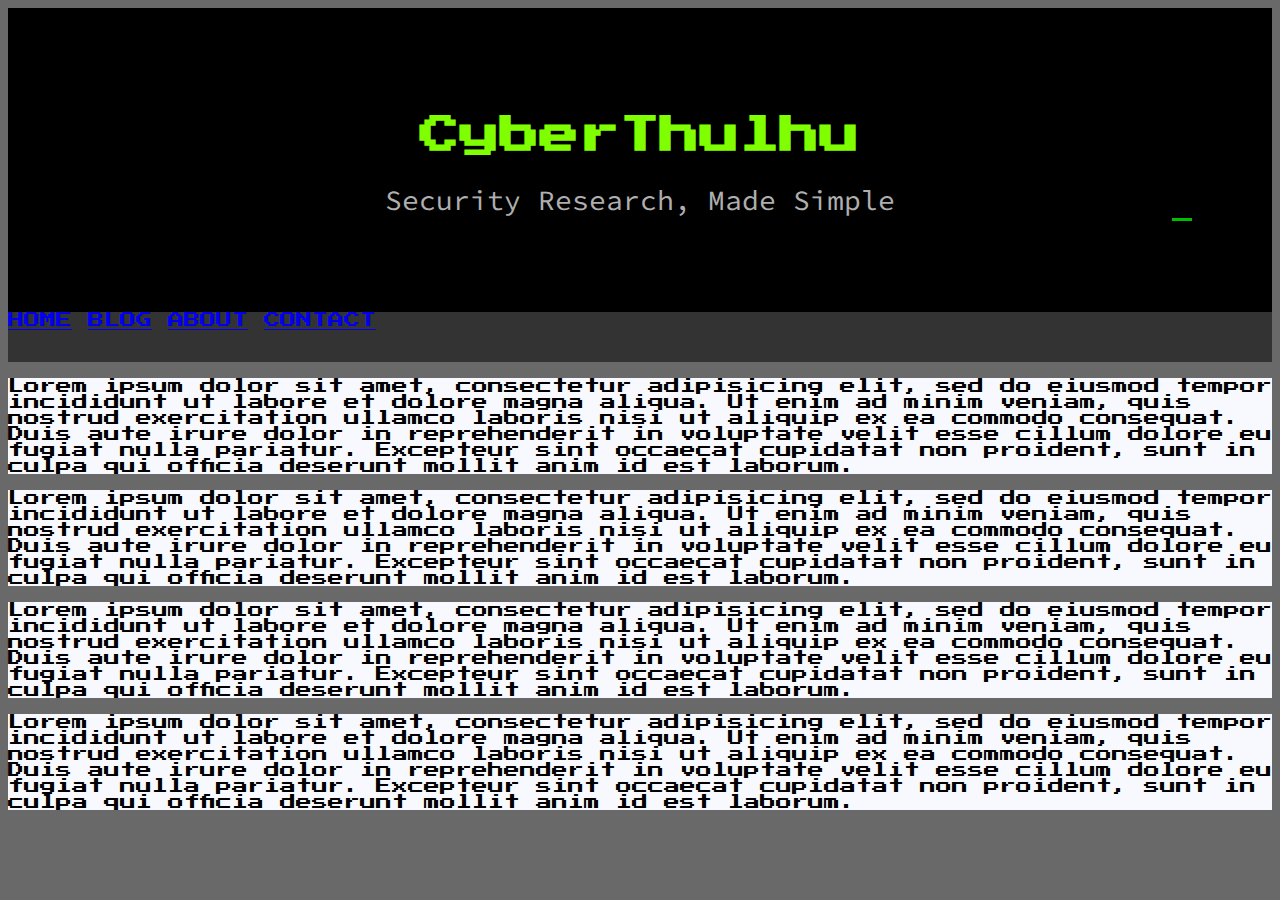
==== index.html @ 2939349a "Updated Files" ====
<!DOCTYPE html>
<html>
<head>
	<title>CyberThulhu Main Page</title>
	<meta charset="utf-8">
	<meta name="viewport" content="width=device-width, initial-scale=1">
	<link rel="stylesheet" type="text/css" href="./css/main.css">
	<link rel="stylesheet" type="text/css" href="https://fonts.googleapis.com/css2?family=Press+Start+2P&display=swap" >
	<script type="text/javascript" src="./js/core.js"></script>
</head>
<body>
	<!-- Header -->
	<header class="header">
		
		<h1><div id="demo"></div></h1>
		<script type="text/javascript">	typeWriter(); </script>
		<div id="parent">Security Research, Made Simple<div id="border"></div></div>

	</header>
	<!-- Navigation Bar-->
	<div class="navbar">
		<a class="nav_links" href="https://cyberthulhu.net/">HOME</a>
		<a class="nav_links" href="https://cyberthulhu.net/blog/blog_main.html">BLOG</a>
		<a class="nav_links" href="https://cyberthulhu.net/about.html">ABOUT</a>
		<a class="nav_links" href="https://cyberthulhu.net/contact.html">CONTACT</a>
	</div>
	<div>
		<p>
			Lorem ipsum dolor sit amet, consectetur adipisicing elit, sed do eiusmod
			tempor incididunt ut labore et dolore magna aliqua. Ut enim ad minim veniam,
			quis nostrud exercitation ullamco laboris nisi ut aliquip ex ea commodo
			consequat. Duis aute irure dolor in reprehenderit in voluptate velit esse
			cillum dolore eu fugiat nulla pariatur. Excepteur sint occaecat cupidatat non
			proident, sunt in culpa qui officia deserunt mollit anim id est laborum.
		</p>
		<p>
			Lorem ipsum dolor sit amet, consectetur adipisicing elit, sed do eiusmod
			tempor incididunt ut labore et dolore magna aliqua. Ut enim ad minim veniam,
			quis nostrud exercitation ullamco laboris nisi ut aliquip ex ea commodo
			consequat. Duis aute irure dolor in reprehenderit in voluptate velit esse
			cillum dolore eu fugiat nulla pariatur. Excepteur sint occaecat cupidatat non
			proident, sunt in culpa qui officia deserunt mollit anim id est laborum.
		</p>
		<p>
			Lorem ipsum dolor sit amet, consectetur adipisicing elit, sed do eiusmod
			tempor incididunt ut labore et dolore magna aliqua. Ut enim ad minim veniam,
			quis nostrud exercitation ullamco laboris nisi ut aliquip ex ea commodo
			consequat. Duis aute irure dolor in reprehenderit in voluptate velit esse
			cillum dolore eu fugiat nulla pariatur. Excepteur sint occaecat cupidatat non
			proident, sunt in culpa qui officia deserunt mollit anim id est laborum.
		</p>
		<p>
			Lorem ipsum dolor sit amet, consectetur adipisicing elit, sed do eiusmod
			tempor incididunt ut labore et dolore magna aliqua. Ut enim ad minim veniam,
			quis nostrud exercitation ullamco laboris nisi ut aliquip ex ea commodo
			consequat. Duis aute irure dolor in reprehenderit in voluptate velit esse
			cillum dolore eu fugiat nulla pariatur. Excepteur sint occaecat cupidatat non
			proident, sunt in culpa qui officia deserunt mollit anim id est laborum.
		</p>
	</div>
</body>
</html>
---- css/main.css ----
@import url('https://fonts.googleapis.com/css?family=Source+Code+Pro');

/* */
body {
		font-family: 'Press Start 2P', cursive;
		background-color: #696969;
}

/* */
h1 {
		font-family: 'Press Start 2P', cursive;
}

/* */
p {
		font-family: 'Press Start 2P', cursive;
		background: #F8F8FF;
}

.header {
	font-family: 'Press Start 2P', cursive;
	padding: 80px;
	text-align: center;
	background: #000000;
	color: #7FFF00;
}
.header h1 {
		font-size: 40px;
		font-family: 'Press Start 2P', cursive;
		overflow: hidden;
		position: relative;
}
.header p {
		font-family: 'Press Start 2P', cursive;
		text-align: center;
		background-color: #000000;
		color: #7FFF00;
}

/* */
.navbar {

		overflow: hidden;
		position: sticky;
		position: -webkit-sticky;
		top: 15px;
		height: 50px;
		background-color: #333;
		color: #7FFF00;
}

#parent {
  height: 40px;
  white-space: nowrap;
  text-align: center;
  margin: 10px auto 10px auto;
  overflow: hidden;
  font-family: 'Source Code Pro', monospace;  
  font-size: 28px;
  color: rgba(255,255,255,.70);
  position:	relative;
}

#border {
  border-bottom: solid 3px rgba(0,255,0,.75);
  overflow: hidden;
  position: absolute;
  right: 0px;
  width: 20px;
}

/* Animation */
#parent {
  animation: animated-text 2s steps(33,end) 1s 1 normal both;
}

#border {
   animation: animated-cursor 600ms steps(33,end) infinite;
}

/* text animation */

@keyframes animated-text{
  from{width: 0px;}
  to{width: 520px;}
}

/* cursor animations */

@keyframes animated-cursor{
  from{width: 20px; border-bottom-color: rgba(0,255,0,.75);}
  to{width: 20px; border-bottom-color: transparent;}
}
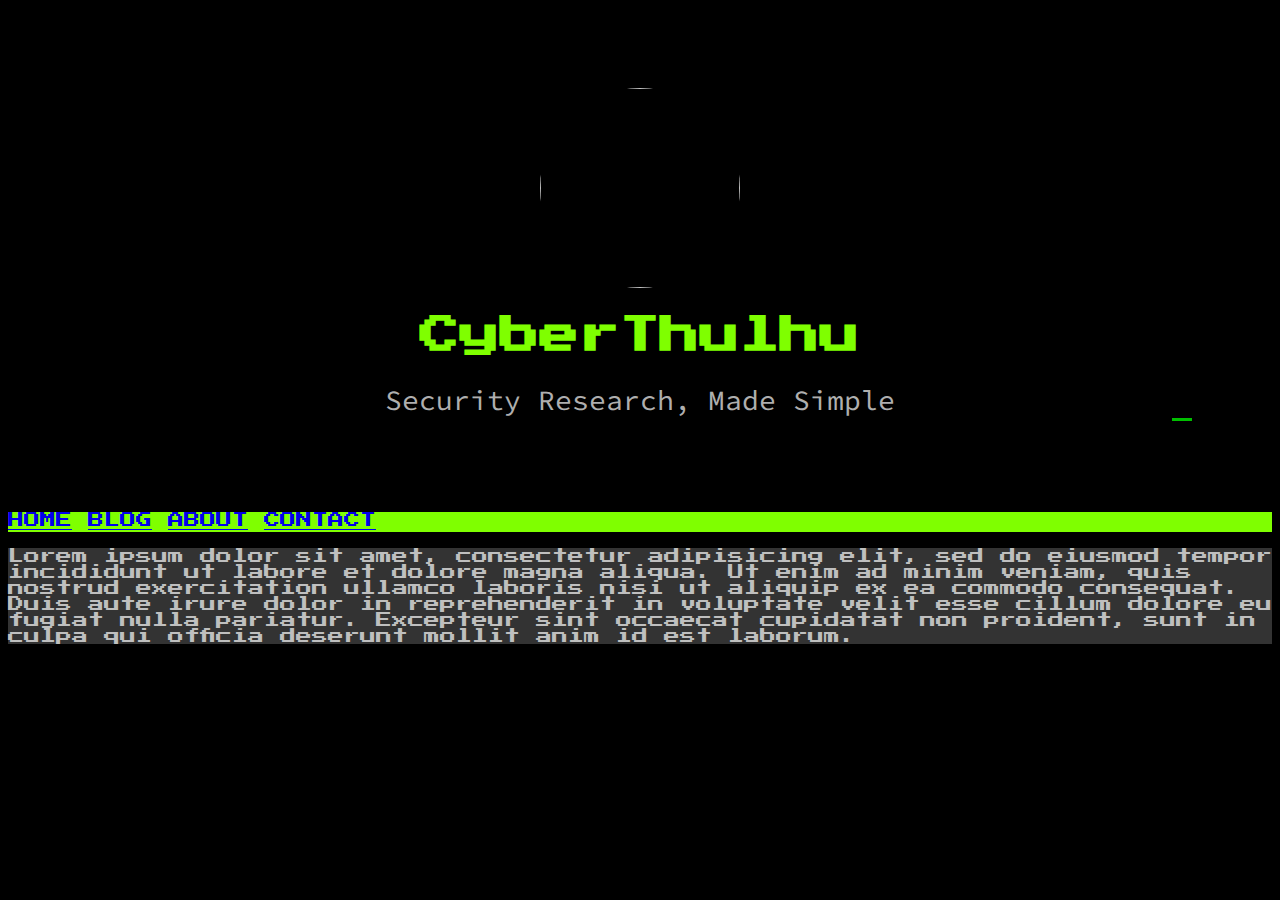
==== commit fbd8442b: "Updated Files" ====
--- a/index.html
+++ b/index.html
@@ -11,7 +11,7 @@
 <body>
 	<!-- Header -->
 	<header class="header">
-		
+		<img src="./images/Cthulhu_Cyber.png" height="200" width="200">
 		<h1><div id="demo"></div></h1>
 		<script type="text/javascript">	typeWriter(); </script>
 		<div id="parent">Security Research, Made Simple<div id="border"></div></div>
@@ -24,31 +24,8 @@
 		<a class="nav_links" href="https://cyberthulhu.net/about.html">ABOUT</a>
 		<a class="nav_links" href="https://cyberthulhu.net/contact.html">CONTACT</a>
 	</div>
+
 	<div>
-		<p>
-			Lorem ipsum dolor sit amet, consectetur adipisicing elit, sed do eiusmod
-			tempor incididunt ut labore et dolore magna aliqua. Ut enim ad minim veniam,
-			quis nostrud exercitation ullamco laboris nisi ut aliquip ex ea commodo
-			consequat. Duis aute irure dolor in reprehenderit in voluptate velit esse
-			cillum dolore eu fugiat nulla pariatur. Excepteur sint occaecat cupidatat non
-			proident, sunt in culpa qui officia deserunt mollit anim id est laborum.
-		</p>
-		<p>
-			Lorem ipsum dolor sit amet, consectetur adipisicing elit, sed do eiusmod
-			tempor incididunt ut labore et dolore magna aliqua. Ut enim ad minim veniam,
-			quis nostrud exercitation ullamco laboris nisi ut aliquip ex ea commodo
-			consequat. Duis aute irure dolor in reprehenderit in voluptate velit esse
-			cillum dolore eu fugiat nulla pariatur. Excepteur sint occaecat cupidatat non
-			proident, sunt in culpa qui officia deserunt mollit anim id est laborum.
-		</p>
-		<p>
-			Lorem ipsum dolor sit amet, consectetur adipisicing elit, sed do eiusmod
-			tempor incididunt ut labore et dolore magna aliqua. Ut enim ad minim veniam,
-			quis nostrud exercitation ullamco laboris nisi ut aliquip ex ea commodo
-			consequat. Duis aute irure dolor in reprehenderit in voluptate velit esse
-			cillum dolore eu fugiat nulla pariatur. Excepteur sint occaecat cupidatat non
-			proident, sunt in culpa qui officia deserunt mollit anim id est laborum.
-		</p>
 		<p>
 			Lorem ipsum dolor sit amet, consectetur adipisicing elit, sed do eiusmod
 			tempor incididunt ut labore et dolore magna aliqua. Ut enim ad minim veniam,
--- a/css/main.css
+++ b/css/main.css
@@ -3,7 +3,7 @@
 /* */
 body {
 		font-family: 'Press Start 2P', cursive;
-		background-color: #696969;
+		background-color: #000000;
 }
 
 /* */
@@ -14,7 +14,12 @@
 /* */
 p {
 		font-family: 'Press Start 2P', cursive;
-		background: #F8F8FF;
+		color: rgba(255,255,255,.70);
+		background: #333;
+}
+
+img {
+	border-radius: 50%;	
 }
 
 .header {
@@ -43,9 +48,9 @@
 		overflow: hidden;
 		position: sticky;
 		position: -webkit-sticky;
-		top: 15px;
-		height: 50px;
-		background-color: #333;
+		top: 0px;
+		height: 20px;
+		background-color: #7FFF00;
 		color: #7FFF00;
 }
 
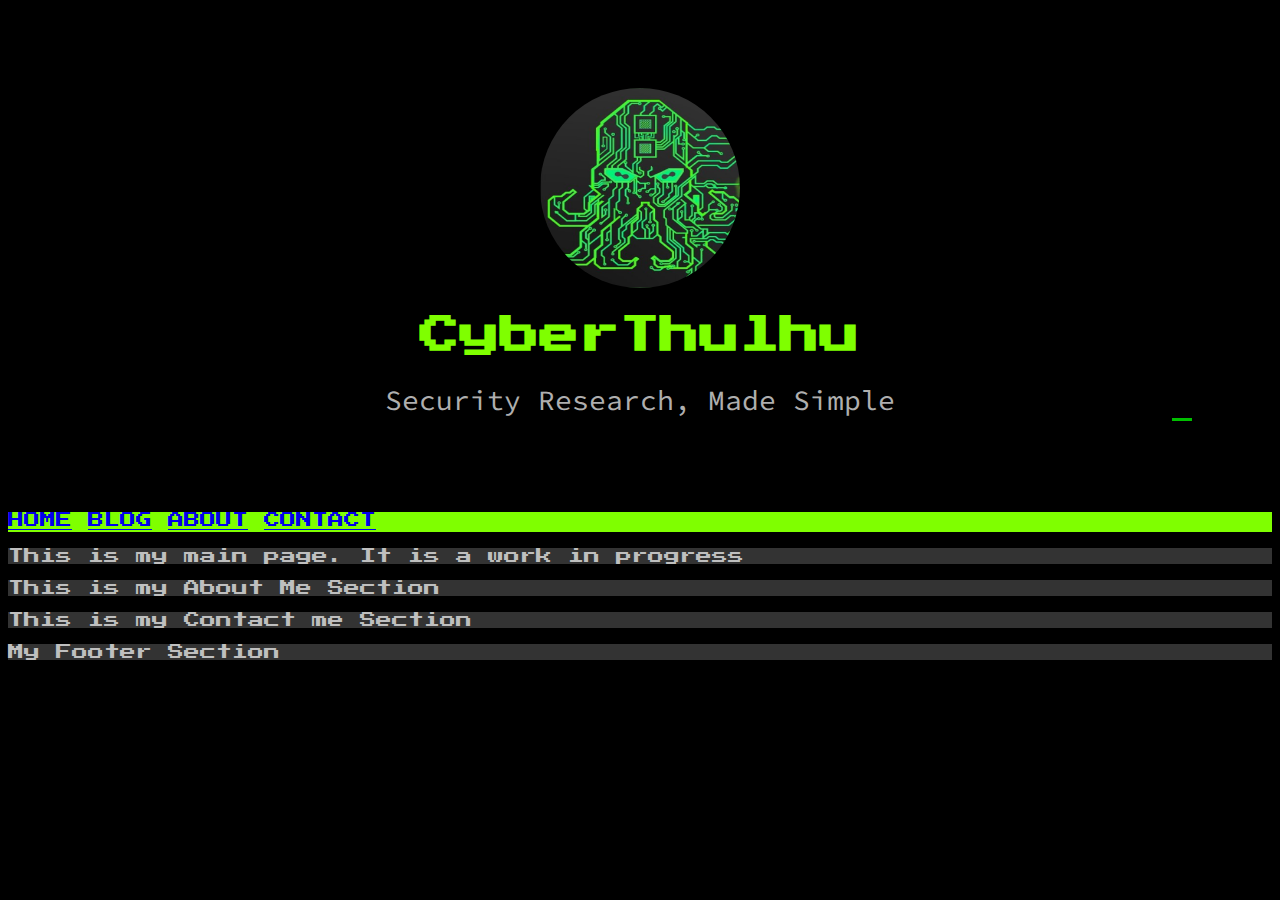
==== commit a77d1d83: "Update index.html" ====
--- a/index.html
+++ b/index.html
@@ -11,7 +11,7 @@
 <body>
 	<!-- Header -->
 	<header class="header">
-		<img src="./images/Cthulhu_Cyber.png" height="200" width="200">
+		<img src="./images/Cthulhu_Cyber.PNG" height="200" width="200">
 		<h1><div id="demo"></div></h1>
 		<script type="text/javascript">	typeWriter(); </script>
 		<div id="parent">Security Research, Made Simple<div id="border"></div></div>
@@ -27,13 +27,22 @@
 
 	<div>
 		<p>
-			Lorem ipsum dolor sit amet, consectetur adipisicing elit, sed do eiusmod
-			tempor incididunt ut labore et dolore magna aliqua. Ut enim ad minim veniam,
-			quis nostrud exercitation ullamco laboris nisi ut aliquip ex ea commodo
-			consequat. Duis aute irure dolor in reprehenderit in voluptate velit esse
-			cillum dolore eu fugiat nulla pariatur. Excepteur sint occaecat cupidatat non
-			proident, sunt in culpa qui officia deserunt mollit anim id est laborum.
+			This is my main page. It is a work in progress
 		</p>
 	</div>
+
+	<div class="about_me">
+		<p>This is my About Me Section</p>
+	</div>
+
+	<div class="contact_me">
+		<p>This is my Contact me Section</p>
+	</div>
+
+	<footer>
+		<p>My Footer Section</p>		
+	</footer>
+
+
 </body>
 </html>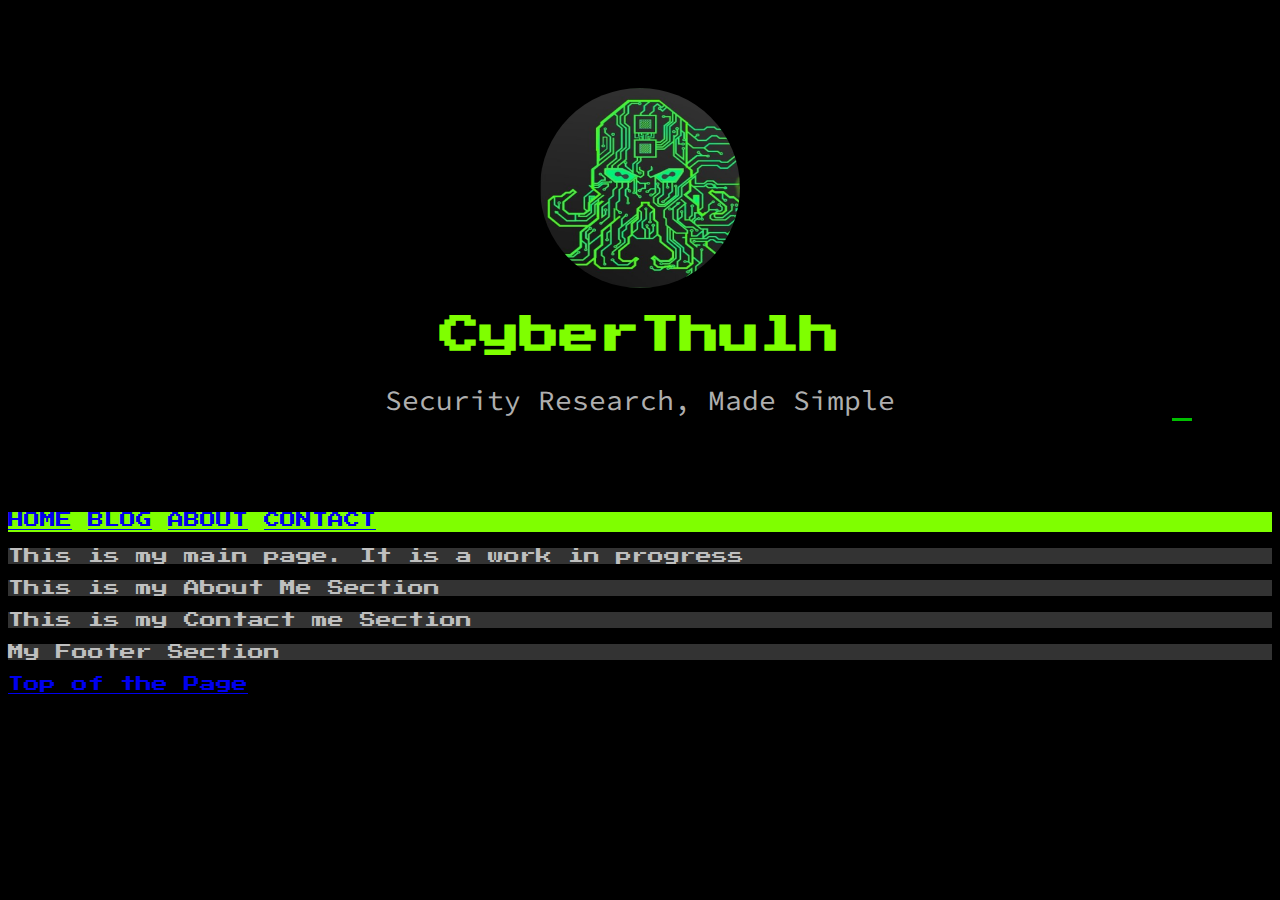
==== commit e46387b8: "Update index.html" ====
--- a/index.html
+++ b/index.html
@@ -21,8 +21,8 @@
 	<div class="navbar">
 		<a class="nav_links" href="https://cyberthulhu.net/">HOME</a>
 		<a class="nav_links" href="https://cyberthulhu.net/blog/blog_main.html">BLOG</a>
-		<a class="nav_links" href="https://cyberthulhu.net/about.html">ABOUT</a>
-		<a class="nav_links" href="https://cyberthulhu.net/contact.html">CONTACT</a>
+		<a class="nav_links" href="#about_me">ABOUT</a>
+		<a class="nav_links" href="#contact_me">CONTACT</a>
 	</div>
 
 	<div>
@@ -31,16 +31,17 @@
 		</p>
 	</div>
 
-	<div class="about_me">
+	<div id="about_me">
 		<p>This is my About Me Section</p>
 	</div>
 
-	<div class="contact_me">
+	<div id="contact_me">
 		<p>This is my Contact me Section</p>
 	</div>
 
 	<footer>
-		<p>My Footer Section</p>		
+		<p>My Footer Section</p>
+		<a href="#top">Top of the Page</a>		
 	</footer>
 
 
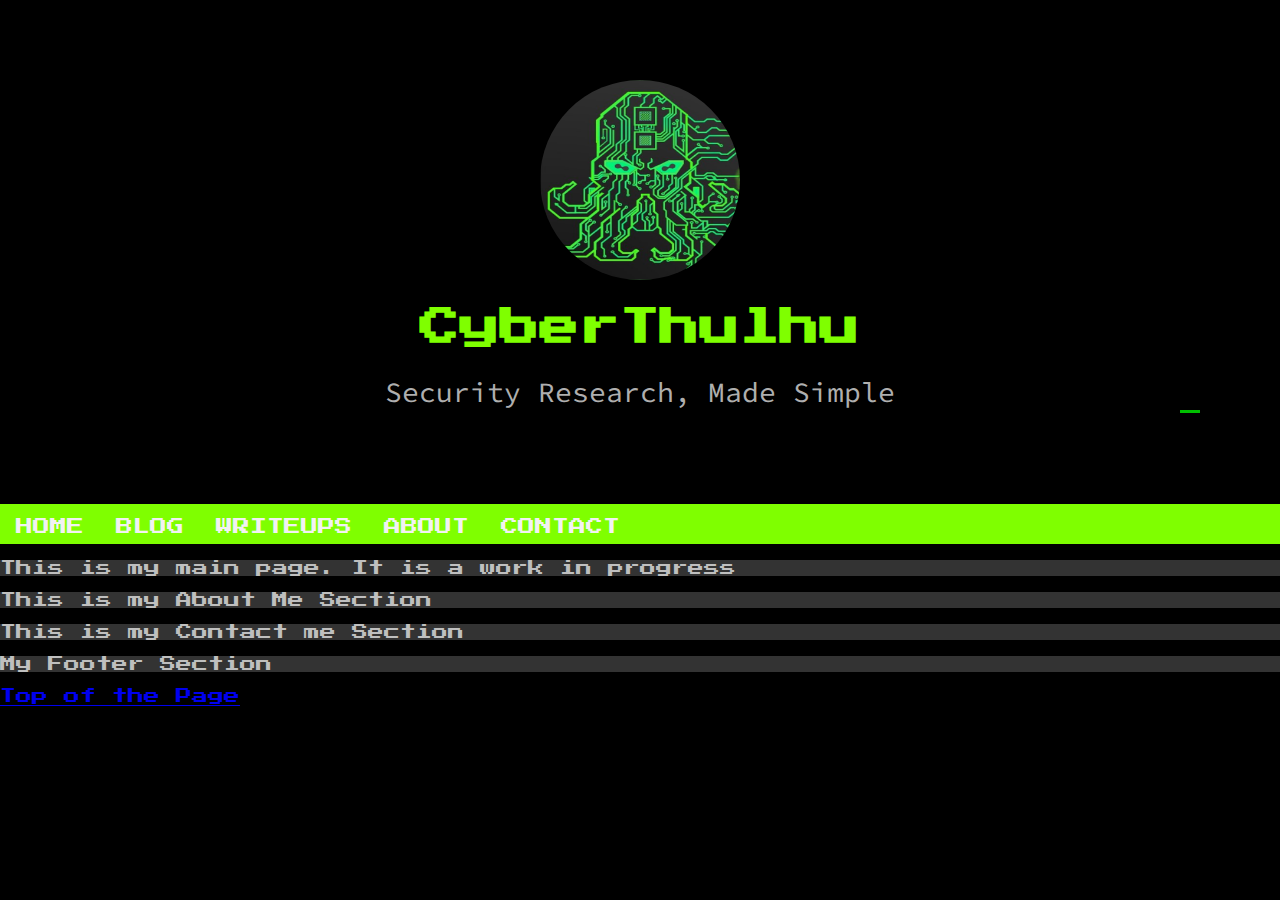
==== commit 41481cd2: "Updates" ====
--- a/index.html
+++ b/index.html
@@ -18,17 +18,18 @@
 
 	</header>
 	<!-- Navigation Bar-->
-	<div class="navbar">
-		<a class="nav_links" href="https://cyberthulhu.net/">HOME</a>
-		<a class="nav_links" href="https://cyberthulhu.net/blog/blog_main.html">BLOG</a>
-		<a class="nav_links" href="#about_me">ABOUT</a>
-		<a class="nav_links" href="#contact_me">CONTACT</a>
-	</div>
+	<nav class="navbar">
+		<div>
+			<a class="" href="https://cyberthulhu.net/">HOME</a>
+			<a class="" href="https://cyberthulhu.net/blog.html">BLOG</a>
+			<a class="" href="https://cyberthulhu.net/writeups.html">WRITEUPS</a>
+			<a class="" href="#about_me">ABOUT</a>
+			<a class="" href="#contact_me">CONTACT</a>
+		</div>
+	</nav>
 
-	<div>
-		<p>
-			This is my main page. It is a work in progress
-		</p>
+	<div id="main_page_paragraph">
+		<p>This is my main page. It is a work in progress</p>
 	</div>
 
 	<div id="about_me">
--- a/css/main.css
+++ b/css/main.css
@@ -2,27 +2,42 @@
 
 /* */
 body {
-		font-family: 'Press Start 2P', cursive;
-		background-color: #000000;
+	font-family: 'Press Start 2P', cursive;
+	margin: 0;
+	background-color: #000000;
 }
 
 /* */
 h1 {
-		font-family: 'Press Start 2P', cursive;
+	font-family: 'Press Start 2P', cursive;
 }
 
 /* */
 p {
-		font-family: 'Press Start 2P', cursive;
-		color: rgba(255,255,255,.70);
-		background: #333;
+
+	font-family: 'Press Start 2P', cursive;
+	color: rgba(255,255,255,.70);
+	background: #333;
 }
 
 img {
 	border-radius: 50%;	
 }
+/*====================================================================================================*/
+.main_page_paragraph {
+	padding: 20px 20px;
+}
 
+.about_me {
+	padding: 20px 20px;
+}
+
+.contact_me {
+	padding: 20px 20px;
+}
+/*====================================================================================================*/
 .header {
+
 	font-family: 'Press Start 2P', cursive;
 	padding: 80px;
 	text-align: center;
@@ -30,30 +45,47 @@
 	color: #7FFF00;
 }
 .header h1 {
-		font-size: 40px;
-		font-family: 'Press Start 2P', cursive;
-		overflow: hidden;
-		position: relative;
+
+	font-size: 40px;
+	font-family: 'Press Start 2P', cursive;
+	overflow: hidden;
+	position: relative;
 }
 .header p {
-		font-family: 'Press Start 2P', cursive;
-		text-align: center;
-		background-color: #000000;
-		color: #7FFF00;
+
+	font-family: 'Press Start 2P', cursive;
+	text-align: center;
+	background-color: #000000;
+	color: #7FFF00;
 }
 
-/* */
+/*====================================================================================================*/
 .navbar {
-
-		overflow: hidden;
-		position: sticky;
-		position: -webkit-sticky;
-		top: 0px;
-		height: 20px;
-		background-color: #7FFF00;
-		color: #7FFF00;
+	overflow: hidden;
+	position: sticky;
+	position: -webkit-sticky;
+	top: 0px;
+	height: 40px;
+	background-color: #7FFF00;
+	color: #7FFF00;
 }
-
+.navbar a {
+	float: left;
+	padding: 14px 16px;
+	text-align: center;
+	text-decoration: none;
+	font-size: 17px;
+	color: #f2f2f2;
+}
+.navbar a:hover {
+	background-color: #ddd;
+	color: black;
+}
+.navbar a.active {
+	background-color: #4caf50;
+	color: white;
+}
+/*====================================================================================================*/
 #parent {
   height: 40px;
   white-space: nowrap;
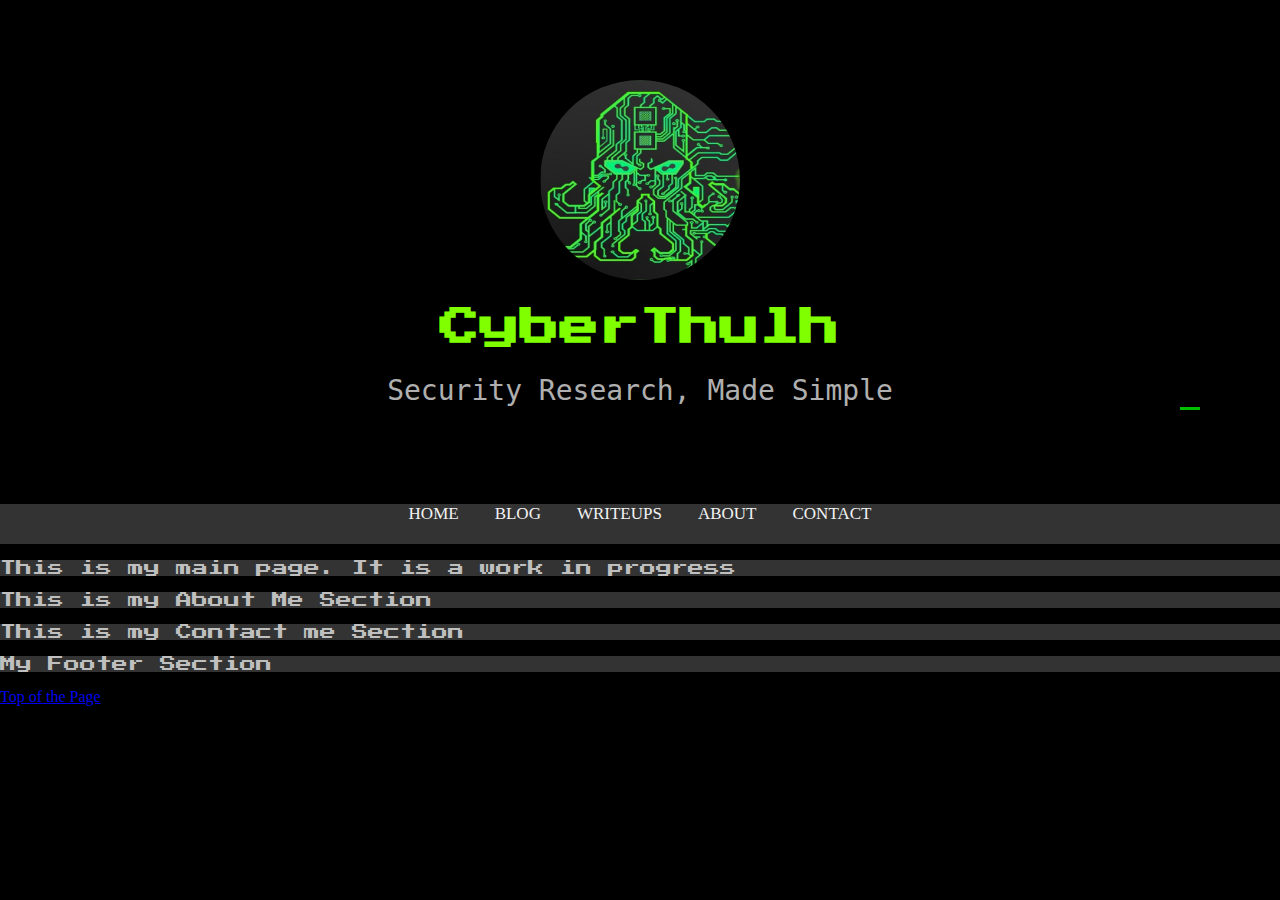
==== commit 6b7d795f: "Update index.html" ====
--- a/index.html
+++ b/index.html
@@ -20,11 +20,11 @@
 	<!-- Navigation Bar-->
 	<nav class="navbar">
 		<div>
-			<a class="" href="https://cyberthulhu.net/">HOME</a>
-			<a class="" href="https://cyberthulhu.net/blog.html">BLOG</a>
-			<a class="" href="https://cyberthulhu.net/writeups.html">WRITEUPS</a>
-			<a class="" href="#about_me">ABOUT</a>
-			<a class="" href="#contact_me">CONTACT</a>
+			<a href="https://cyberthulhu.net/">HOME</a>
+			<a href="https://cyberthulhu.net/blog.html">BLOG</a>
+			<a href="https://cyberthulhu.net/writeups.html">WRITEUPS</a>
+			<a href="#about_me">ABOUT</a>
+			<a href="#contact_me">CONTACT</a>
 		</div>
 	</nav>
 
--- a/css/main.css
+++ b/css/main.css
@@ -1,7 +1,6 @@
-@import url('https://fonts.googleapis.com/css?family=Source+Code+Pro');
-
 /* */
 body {
+	margin: 0
 	font-family: 'Press Start 2P', cursive;
 	margin: 0;
 	background-color: #000000;
@@ -25,14 +24,17 @@
 }
 /*====================================================================================================*/
 .main_page_paragraph {
-	padding: 20px 20px;
+	margin: 20;
+	padding: 100px 100px;
 }
 
 .about_me {
-	padding: 20px 20px;
+	margin: 20;
+	padding: 100px 100px;
 }
 
 .contact_me {
+	margin: 20;
 	padding: 20px 20px;
 }
 /*====================================================================================================*/
@@ -61,16 +63,19 @@
 
 /*====================================================================================================*/
 .navbar {
+	grid-area: navbar;
+	margin: 0;
+	padding: 0;
 	overflow: hidden;
+	list-style-type: none;
+	text-align: center;
+	height: 40px;
 	position: sticky;
 	position: -webkit-sticky;
-	top: 0px;
-	height: 40px;
-	background-color: #7FFF00;
-	color: #7FFF00;
+	background-color: #333;
 }
 .navbar a {
-	float: left;
+	float: all;
 	padding: 14px 16px;
 	text-align: center;
 	text-decoration: none;
@@ -78,12 +83,17 @@
 	color: #f2f2f2;
 }
 .navbar a:hover {
-	background-color: #ddd;
+	background-color: #7FF000;
 	color: black;
 }
 .navbar a.active {
 	background-color: #4caf50;
 	color: white;
+}
+.navbar a.active:hover {
+	background-color: #7FF000;
+	color: black;
+	text-shadow: 0px 0px 15px #333;
 }
 /*====================================================================================================*/
 #parent {
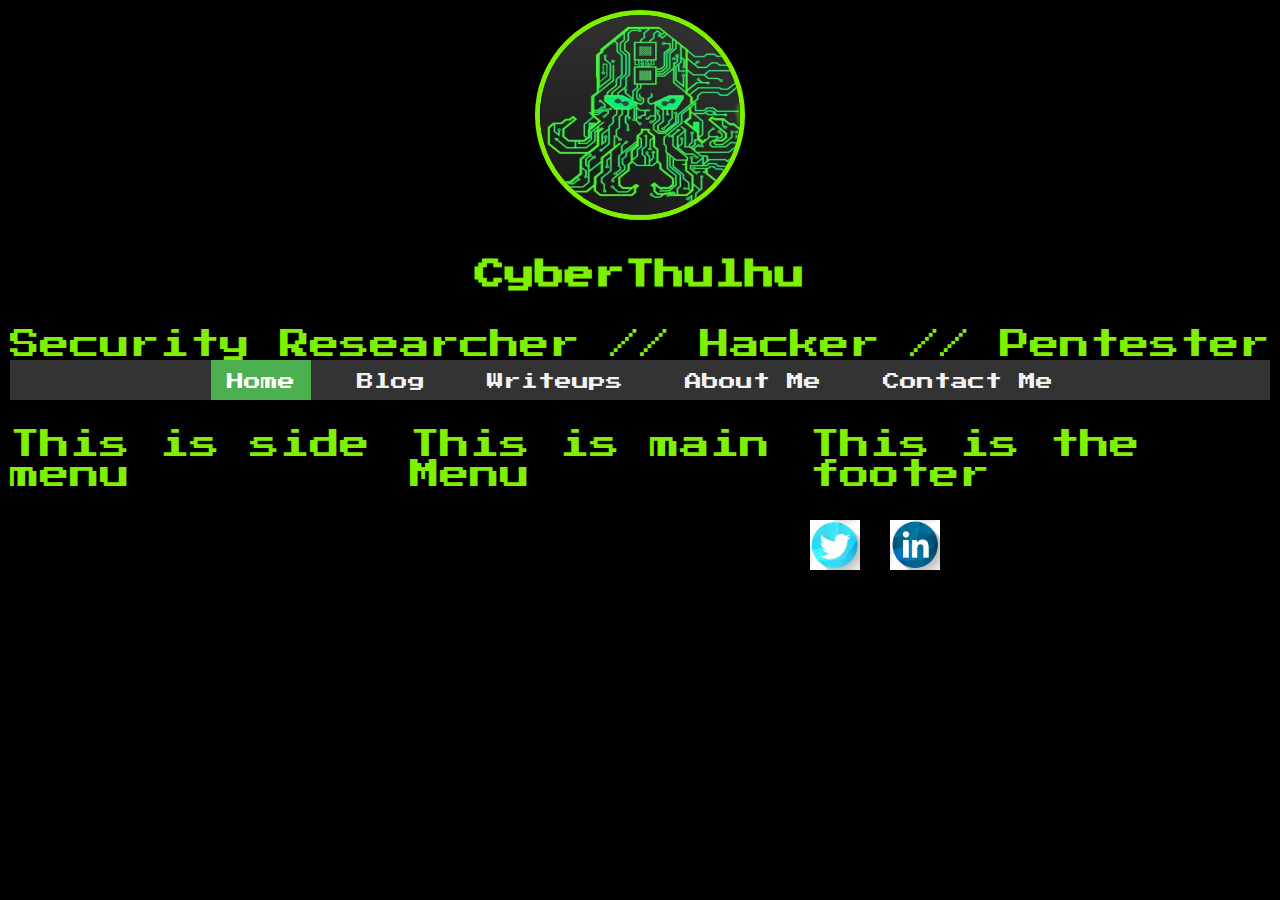
==== commit c2a5fd96: "Updates" ====
--- a/index.html
+++ b/index.html
@@ -1,50 +1,57 @@
 <!DOCTYPE html>
 <html>
 <head>
-	<title>CyberThulhu Main Page</title>
+	<title>Template Main Page</title>
 	<meta charset="utf-8">
 	<meta name="viewport" content="width=device-width, initial-scale=1">
-	<link rel="stylesheet" type="text/css" href="./css/main.css">
-	<link rel="stylesheet" type="text/css" href="https://fonts.googleapis.com/css2?family=Press+Start+2P&display=swap" >
+	<link rel="stylesheet" type="text/css" href="./css/template.css">
+	<link rel="stylesheet" type="text/css" href="https://fonts.googleapis.com/css2?family=Press+Start+2P&display=swap">
+	<link rel="stylesheet" href="https://cdnjs.cloudflare.com/ajax/libs/font-awesome/4.7.0/css/font-awesome.min.css">
 	<script type="text/javascript" src="./js/core.js"></script>
 </head>
-<body>
-	<!-- Header -->
-	<header class="header">
-		<img src="./images/Cthulhu_Cyber.PNG" height="200" width="200">
-		<h1><div id="demo"></div></h1>
-		<script type="text/javascript">	typeWriter(); </script>
-		<div id="parent">Security Research, Made Simple<div id="border"></div></div>
-
+<body class="grid-container">
+	
+	<!-- Header of the Main Page -->
+	<header class="tophead">
+		<div class="grid-item">
+			<img src="./images/Cthulhu_Cyber.PNG" height="200" width="200">
+			<h1><div id="demo"></div></h1>
+			<script type="text/javascript">typeWriter();</script>
+			<div id="parent">Security Researcher // Hacker // Pentester...<div id="border"></div></div> <!-- 45 Characters -->
+		</div>
 	</header>
-	<!-- Navigation Bar-->
-	<nav class="navbar">
-		<div>
-			<a href="https://cyberthulhu.net/">HOME</a>
-			<a href="https://cyberthulhu.net/blog.html">BLOG</a>
-			<a href="https://cyberthulhu.net/writeups.html">WRITEUPS</a>
-			<a href="#about_me">ABOUT</a>
-			<a href="#contact_me">CONTACT</a>
+	
+	<!-- Navigation Bar of the Main Page -->
+	<nav class="topnav">
+		<div class="grid-item">
+			<a class="active" href="#Home">Home</a>
+			<a href="#Blog">Blog</a>
+			<a href="#Writeups">Writeups</a>
+			<a href="#About Me">About Me</a>
+			<a href="#Contact Me">Contact Me</a>
 		</div>
 	</nav>
 
-	<div id="main_page_paragraph">
-		<p>This is my main page. It is a work in progress</p>
+	<!-- Menu of the Main Page -->
+	<section class="sidemenu">
+	<div class="grid-item">
+		<p>This is side menu</p>
 	</div>
-
-	<div id="about_me">
-		<p>This is my About Me Section</p>
+	</section>
+	<!-- Main of the Main Page -->
+	<section class="mainmenu">
+	<div class="grid-item">
+		<p>This is main Menu</p>
 	</div>
-
-	<div id="contact_me">
-		<p>This is my Contact me Section</p>
-	</div>
-
-	<footer>
-		<p>My Footer Section</p>
-		<a href="#top">Top of the Page</a>		
+	</section>
+	<!-- Footer of the Main Page -->
+	<footer class="bottomfoot">
+		<div class="grid-item">
+			<p>This is the footer</p>
+			<a href="https://twitter.com/CyberThulhu" class="fa" class="fa-twitter"><img src="./images/Twitter.PNG" height="50" width="50"></a>
+			<a href="https://www.linkedin.com/in/jesse-leverett-b2a920168/" class="fa" class="fa-linkedin"><img src="./images/LinkedIn.PNG" height="50" width="50"></a>
+		</div>
 	</footer>
-
 
 </body>
 </html>--- a/css/template.css
+++ b/css/template.css
@@ -0,0 +1,219 @@
+/* Basic Tag CSS */
+
+body {
+	/* Defines the document's body */
+	margin: 0;
+	font-family: 'Press Start 2P', cursive;
+	background: #000000;
+	color: #7FF000;
+}
+.grid-container {
+	display: grid;
+	grid-template-areas: 
+		'header header header header'
+		'navbar navbar navbar navbar'
+		'menu main main main'
+		'footer footer footer footer';
+	grid-gap: 0px;
+	background-color: #000000;
+	padding: 10px;
+	margin: 0;
+}
+.grid-container div {
+	margin: 0
+	text-align: center;
+	font-size: 30px;
+}
+
+header {
+	/* Defines a header for a document or section */
+}
+/*TOPHEAD*/
+.tophead {
+	grid-area: header;
+	text-align: center;
+	white-space: nowrap;
+	overflow: hidden;
+}
+.tophead img {
+	grid-area: image;
+	border: 5px solid #7FF000;
+	border-radius: 50%;
+}
+
+
+section {
+	/* Defines a section in a document */
+}
+
+
+div {
+	/* Defines a section in a document */
+}
+
+
+
+
+
+
+/* Navigation Tags */
+nav {
+	/* 	Defines navigation links */
+}
+/*TOPNAV*/
+.topnav {
+	grid-area: navbar;
+	margin: 0;
+	padding: 0;
+	overflow: hidden;
+	list-style-type: none;
+	text-align: center;
+	
+	height: 40px;
+	position: sticky;
+	position: -webkit-sticky;
+	background-color: #333;
+}
+.topnav a {
+	float: all;
+	padding: 14px 16px;
+	text-align: center;
+	text-decoration: none;
+	font-size: 17px;
+	color: #f2f2f2;
+}
+.topnav a:hover {
+	background-color: #7FF000;
+	color: black;
+}
+.topnav a.active:hover {
+	background-color: #7FF000;
+	color: black;
+	text-shadow: 0px 0px 15px #333;
+}
+.topnav a.active {
+	background-color: #4caf50;
+	color: white;
+}
+
+
+button {
+	/* Defines a clickable button */
+}
+
+
+option {
+	/* Defines an option in a drop-down list */
+}
+
+
+a {
+	/* Defines a hyperlink */
+}
+
+
+u {
+	/* Defines some text that is unarticulated and styled differently from normal text */
+}
+
+
+footer {
+	/* Defines a footer for a document or section */
+}
+
+
+
+
+
+
+/* Header Tags */
+
+h1 {
+}
+
+h2 {
+}
+
+h3 {
+}
+
+h4 {
+}
+
+h5 {
+}
+
+h6 {
+}
+
+
+
+
+
+
+/* Article Specific Tags */
+article {
+	/* Defines an article */
+}
+
+blockquote {
+	/* Defines a section that is quoted from another source */
+}
+
+pre {
+	/* Defines preformatted text */
+}
+
+
+q {
+	/* Defines a short quotation */
+}
+
+
+p {
+	/* Defines a paragraph */
+}
+
+
+
+
+
+
+/* Tables and List Tags */
+table {
+	/* Defines a table */
+}
+
+
+tbody {
+	/* Groups the body content in a table */
+}
+
+
+tfoot {
+	/* Groups the footer content in a table */
+}
+
+
+th {
+	/* Defines a header cell in a table s*/
+}
+
+
+tr {
+	/* Defines a row in a table */
+}
+
+ol {
+	/* Defines an ordered list */
+}
+
+
+ul {
+	/* 	Defines an unordered list */
+}
+
+
+li {
+	/* Defines a list item */
+}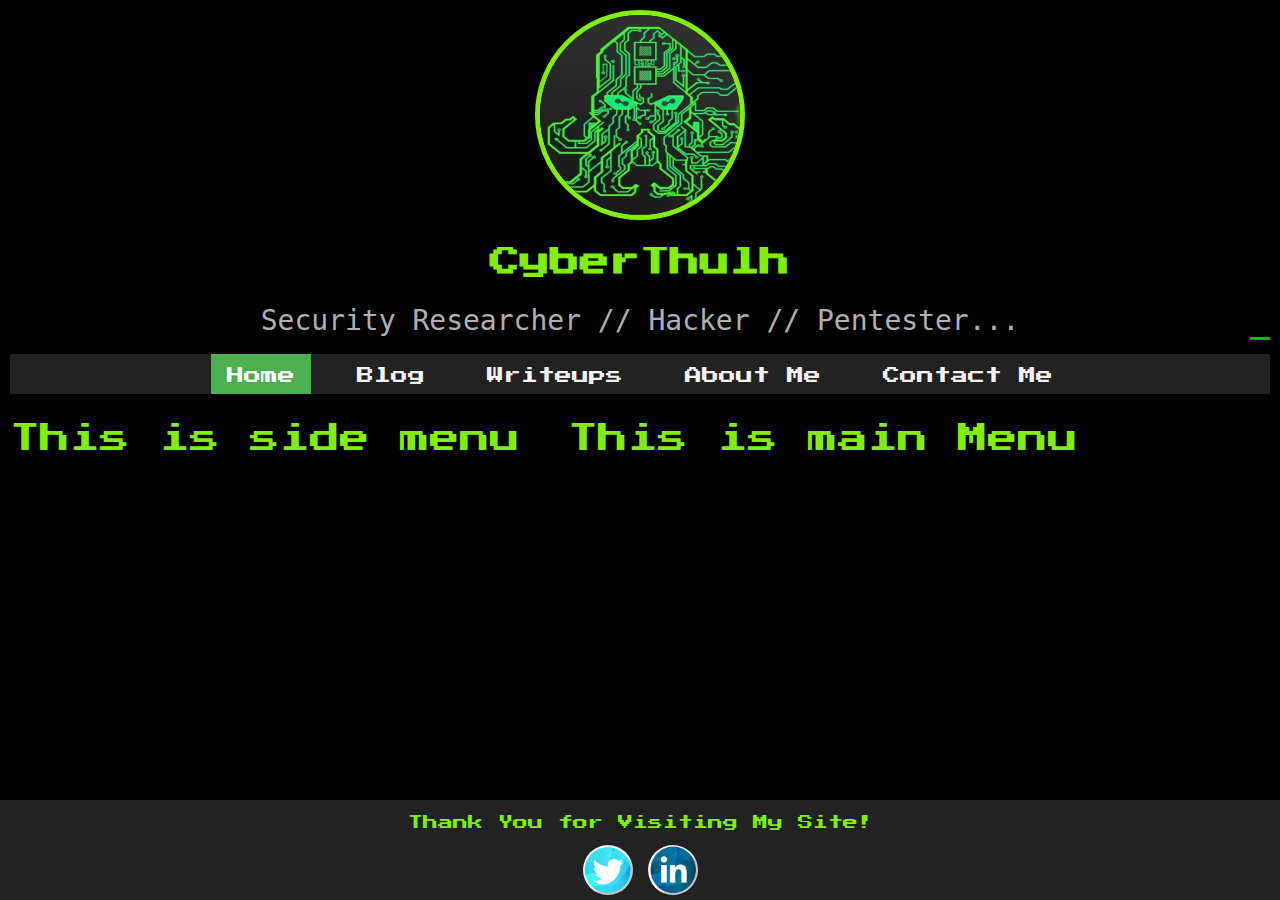
==== commit 7a9f6d05: "Updates" ====
--- a/index.html
+++ b/index.html
@@ -4,7 +4,7 @@
 	<title>Template Main Page</title>
 	<meta charset="utf-8">
 	<meta name="viewport" content="width=device-width, initial-scale=1">
-	<link rel="stylesheet" type="text/css" href="./css/template.css">
+	<link rel="stylesheet" type="text/css" href="./css/main.css">
 	<link rel="stylesheet" type="text/css" href="https://fonts.googleapis.com/css2?family=Press+Start+2P&display=swap">
 	<link rel="stylesheet" href="https://cdnjs.cloudflare.com/ajax/libs/font-awesome/4.7.0/css/font-awesome.min.css">
 	<script type="text/javascript" src="./js/core.js"></script>
@@ -14,13 +14,14 @@
 	<!-- Header of the Main Page -->
 	<header class="tophead">
 		<div class="grid-item">
+			
 			<img src="./images/Cthulhu_Cyber.PNG" height="200" width="200">
 			<h1><div id="demo"></div></h1>
 			<script type="text/javascript">typeWriter();</script>
 			<div id="parent">Security Researcher // Hacker // Pentester...<div id="border"></div></div> <!-- 45 Characters -->
+		
 		</div>
 	</header>
-	
 	<!-- Navigation Bar of the Main Page -->
 	<nav class="topnav">
 		<div class="grid-item">
@@ -45,13 +46,14 @@
 	</div>
 	</section>
 	<!-- Footer of the Main Page -->
-	<footer class="bottomfoot">
-		<div class="grid-item">
-			<p>This is the footer</p>
-			<a href="https://twitter.com/CyberThulhu" class="fa" class="fa-twitter"><img src="./images/Twitter.PNG" height="50" width="50"></a>
-			<a href="https://www.linkedin.com/in/jesse-leverett-b2a920168/" class="fa" class="fa-linkedin"><img src="./images/LinkedIn.PNG" height="50" width="50"></a>
-		</div>
-	</footer>
+	
+	<div class="grid-item">
+		<footer class="bottomfoot">
+			<p>Thank You for Visiting My Site!</p>
+			<a href="https://twitter.com/CyberThulhu"><img src="./images/Twitter.PNG" height="50" width="50"></a>
+			<a href="https://www.linkedin.com/in/jesse-leverett-b2a920168/"><img src="./images/LinkedIn.PNG" height="50" width="50"></a>
+		</footer>
+	</div>
 
 </body>
 </html>--- a/css/main.css
+++ b/css/main.css
@@ -0,0 +1,291 @@
+/* Basic Tag CSS */
+
+body {
+	/* Defines the document's body */
+	margin: 0;
+	font-family: 'Press Start 2P', cursive;
+	background: #000000;
+	color: #7FF000;
+}
+.grid-container {
+	display: grid;
+	grid-template-areas: 
+		'header header header header header'
+		'navbar navbar navbar navbar navbar'
+		'menu main main main main'
+		'footer footer footer footer footer';
+	grid-gap: 0px;
+	background-color: #000000;
+	padding: 10px;
+	margin: 0;
+}
+.grid-container div {
+	margin: 0
+	text-align: center;
+	font-size: 30px;
+}
+
+header {
+	/* Defines a header for a document or section */
+}
+/*TOPHEAD*/
+.tophead {
+	font-family: 'Press Start 2P', cursive;
+	grid-area: header;
+	text-align: center;
+	white-space: nowrap;
+	overflow: hidden;
+}
+.tophead h1 {
+	font-size: 40px;
+	font-family: 'Press Start 2P', cursive;
+	overflow: hidden;
+	position: relative;
+}
+.tophead p {
+	font-family: 'Press Start 2P', cursive;
+	text-align: center;
+	background-color: #000000;
+	color: #7FFF00;
+}
+.tophead img {
+	grid-area: image;
+	border: 5px solid #7FF000;
+	border-radius: 50%;
+}
+#parent {
+  height: 40px;
+  white-space: nowrap;
+  text-align: center;
+  margin: 10px auto 10px auto;
+  overflow: hidden;
+  font-family: 'Source Code Pro', monospace;  
+  font-size: 28px;
+  color: rgba(255,255,255,.70);
+  position:	relative;
+}
+#border {
+  border-bottom: solid 3px rgba(0,255,0,.75);
+  overflow: hidden;
+  position: absolute;
+  right: 0px;
+  width: 20px;
+}
+/* Animation */
+#parent {
+  animation: animated-text 2s steps(45,end) 0s 1 normal both;
+}
+#border {
+   animation: animated-cursor 600ms steps(45,end) infinite;
+}
+/* text animation */
+@keyframes animated-text{
+  from{width: 0px;}
+  to{width: 725px;}
+}
+/* cursor animations */
+@keyframes animated-cursor{
+  from{width: 20px; border-bottom-color: rgba(0,255,0,.75);}
+  to{width: 20px; border-bottom-color: transparent;}
+}
+
+
+
+section {
+	/* Defines a section in a document */
+}
+.sidemenu {
+	grid-area: menu;
+}
+.mainmenu {
+	grid-area: main;
+}
+
+div {
+	/* Defines a section in a document */
+}
+
+
+
+
+
+/* Navigation Tags */
+nav {
+	/* 	Defines navigation links */
+}
+/*TOPNAV*/
+.topnav {
+	grid-area: navbar;
+	margin: 0;
+	padding: 0;
+	overflow: hidden;
+	list-style-type: none;
+	text-align: center;
+	height: 40px;
+	position: sticky;
+	position: -webkit-sticky;
+	background-color: #222222;
+}
+.topnav a {
+	float: all;
+	padding: 14px 16px;
+	text-align: center;
+	text-decoration: none;
+	font-size: 17px;
+	color: #f2f2f2;
+}
+.topnav a:hover {
+	background-color: #7FF000;
+	color: black;
+}
+.topnav a.active {
+	background-color: #4caf50;
+	color: white;
+}
+.topnav a.active:hover {
+	background-color: #7FF000;
+	color: black;
+	text-shadow: 0px 0px 15px #222222;
+}
+
+button {
+	/* Defines a clickable button */
+}
+
+
+option {
+	/* Defines an option in a drop-down list */
+}
+
+
+a {
+	/* Defines a hyperlink */
+}
+
+
+u {
+	/* Defines some text that is unarticulated and styled differently from normal text */
+}
+
+
+footer {
+	/* Defines a footer for a document or section */
+	background-color: #222222;
+	position: absolute;
+	left: 0;
+	bottom: 0;
+	height: 100px;
+	width: 100%;
+	overflow: hidden;
+}
+.bottomfoot {
+	font-size: 15px;
+	grid-area: footer;
+	overflow: hidden;
+	text-align: center;
+	white-space: nowrap;
+}
+.bottomfoot img {
+	border-radius: 50%;
+}
+.bottomfoot img:hover {
+	opacity: 50%;
+}
+
+
+
+
+
+
+/* Header Tags */
+
+h1 {
+	font-family: 'Press Start 2P', cursive;
+}
+
+h2 {
+}
+
+h3 {
+}
+
+h4 {
+}
+
+h5 {
+}
+
+h6 {
+}
+
+
+
+
+
+
+/* Article Specific Tags */
+article {
+	/* Defines an article */
+}
+
+blockquote {
+	/* Defines a section that is quoted from another source */
+}
+
+pre {
+	/* Defines preformatted text */
+}
+
+
+q {
+	/* Defines a short quotation */
+}
+
+
+p {
+	/* Defines a paragraph */
+}
+
+
+
+
+
+
+/* Tables and List Tags */
+table {
+	/* Defines a table */
+}
+
+
+tbody {
+	/* Groups the body content in a table */
+}
+
+
+tfoot {
+	/* Groups the footer content in a table */
+}
+
+
+th {
+	/* Defines a header cell in a table s*/
+}
+
+
+tr {
+	/* Defines a row in a table */
+}
+
+ol {
+	/* Defines an ordered list */
+}
+
+
+ul {
+	/* 	Defines an unordered list */
+}
+
+
+li {
+	/* Defines a list item */
+}